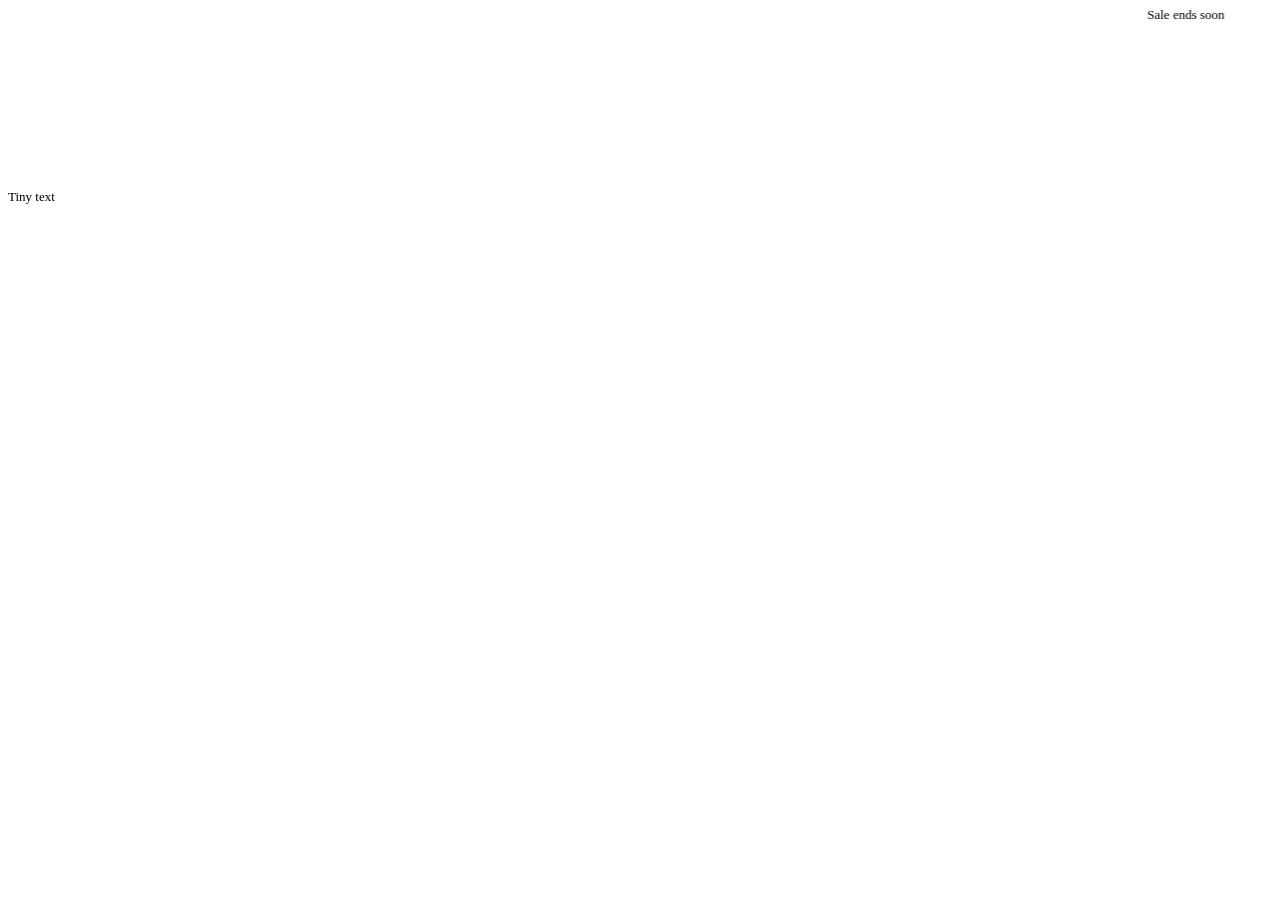
==== tests/fixtures/bad/index.html @ 7f7cefe8 "Add easy-on-the-eyes skill v1.0.0 Evidence-graded visual-comfort rules for websites and web apps: SK" ====
<!doctype html>
<html>
<head>
  <meta name="viewport" content="width=device-width, initial-scale=1, maximum-scale=1, user-scalable=no">
  <link rel="stylesheet" href="styles.css">
</head>
<body>
  <marquee>Sale ends soon</marquee>
  <video
    autoplay
    loop
    muted
    src="hero.mp4"></video>
  <img src="spinner.gif" alt="">
  <p class="text-xs font-light text-black bg-white leading-none">Tiny text</p>
</body>
</html>
---- tests/fixtures/bad/styles.css ----
body {
  background: #fff;
  color: #000;
  font-size: 13px;
  line-height: 1.05;
  font-weight: 300;
  text-align: justify;
}
h1 { font-size: 6vw; line-height: 1.2; }
.caption { font-size: 14px; }
.hero { background-attachment: fixed; }
.badge { animation: pulse 1s infinite; }
.card { transition: transform 300ms; }
@keyframes pulse { from { opacity: 1; } to { opacity: 0.4; } }
button:focus { outline: none; }
.glass { backdrop-filter: blur(12px); }
.stripes { background: repeating-linear-gradient(90deg, #111 0 6px, #eee 6px 12px); }
.tiny { font-size: 0.6rem; }
.fluid { font-size: calc(2vw + 1vh); }
.panel { background: hsl(0 0% 100%); }
tr:nth-child(even) { background: #ccc; }
a:focus { outline-style: none; }
.pct { line-height: 100%; }
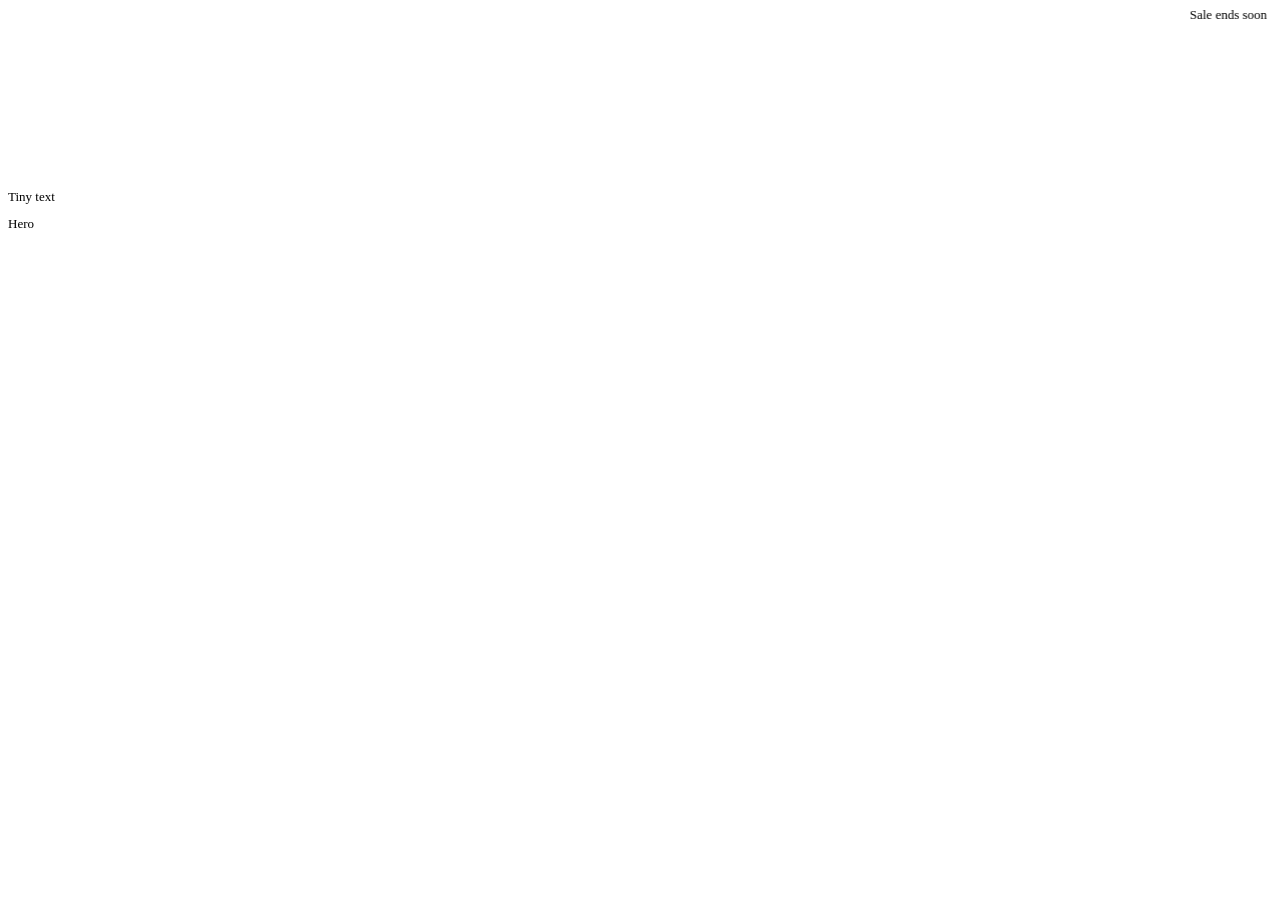
==== commit 8c658a64: "Add browser inspector, study mode and craft rules (v1.1.0) inspect.mjs opens any URL or local page a" ====
--- a/tests/fixtures/bad/index.html
+++ b/tests/fixtures/bad/index.html
@@ -13,5 +13,6 @@
     src="hero.mp4"></video>
   <img src="spinner.gif" alt="">
   <p class="text-xs font-light text-black bg-white leading-none">Tiny text</p>
+  <div class="bg-gradient-to-r from-indigo-500 via-purple-500 to-pink-500">Hero</div>
 </body>
 </html>
--- a/tests/fixtures/bad/styles.css
+++ b/tests/fixtures/bad/styles.css
@@ -21,3 +21,4 @@
 tr:nth-child(even) { background: #ccc; }
 a:focus { outline-style: none; }
 .pct { line-height: 100%; }
+.title { background: linear-gradient(90deg, #6366f1, #ec4899); -webkit-background-clip: text; }
